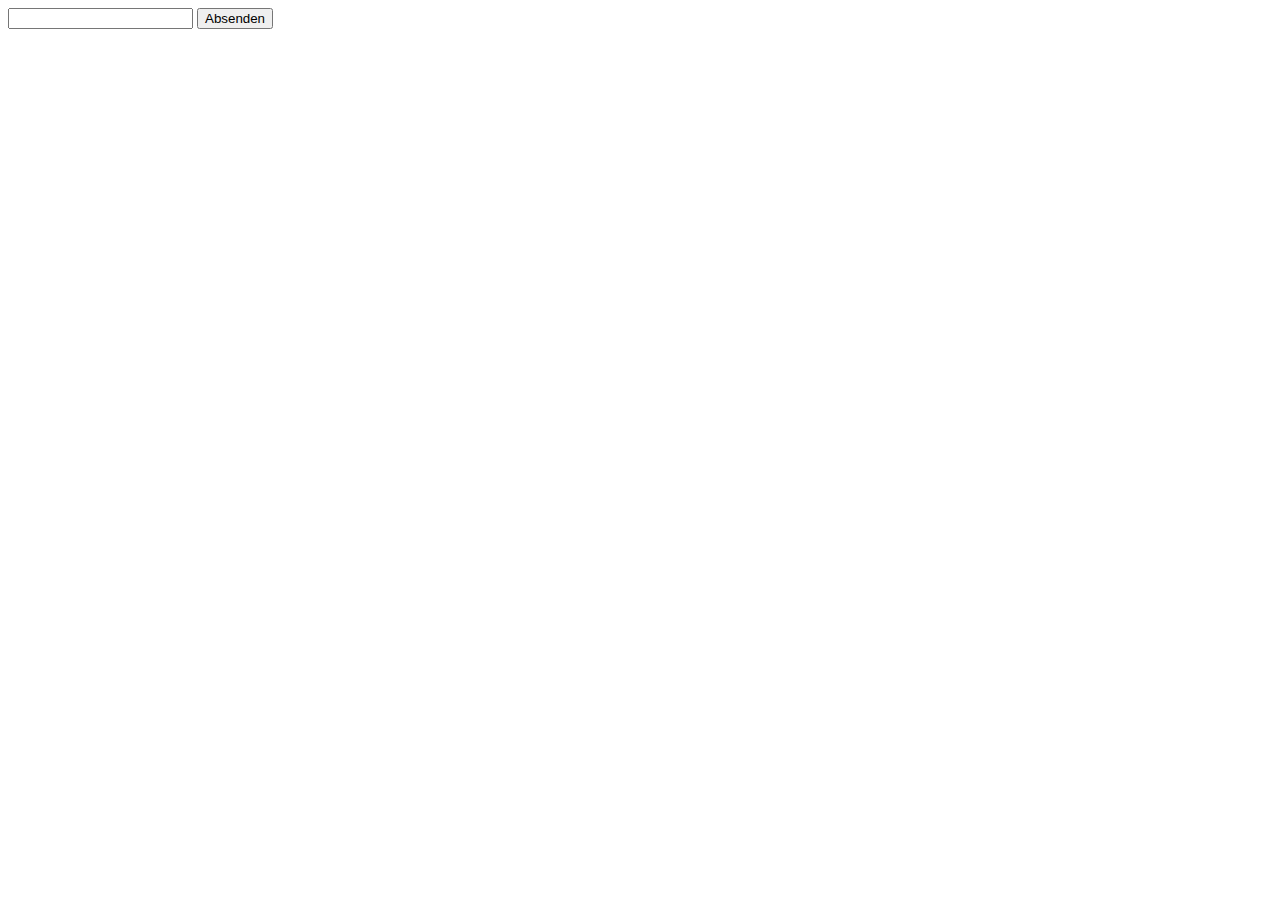
==== weather/index.html @ 1ae4c052 "show weather at gera" ====
<!DOCTYPE html>
<html lang="en">
<head>
    <meta charset="UTF-8">
    <meta http-equiv="X-UA-Compatible" content="IE=edge">
    <meta name="viewport" content="width=device-width, initial-scale=1.0">
    <title>Weather App</title>
</head>
<body>
    <div id="div1"></div>
    <input type="text" id="city">
    <button id="absenden">Absenden</button>
    <script src="index.js"></script>
</body>
</html>
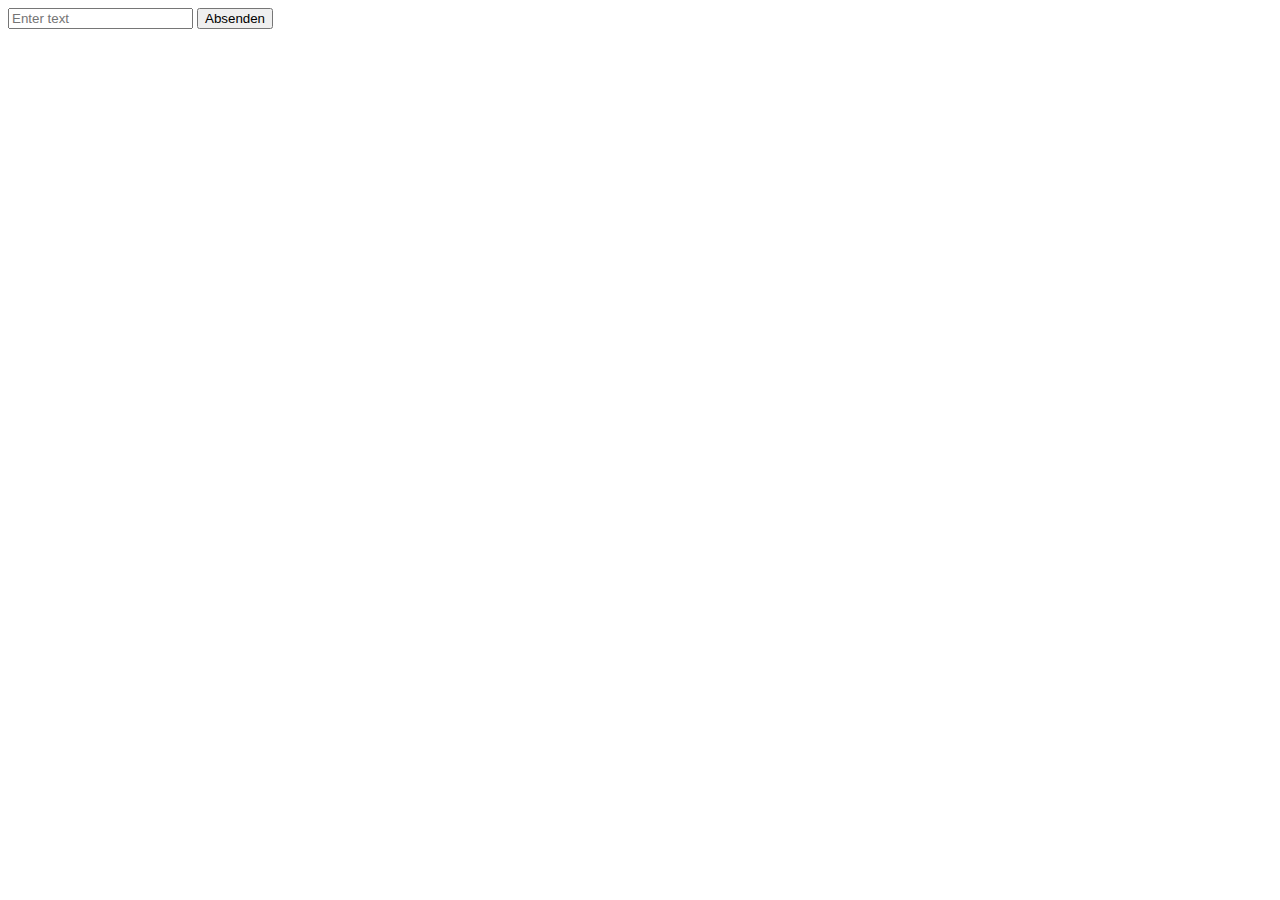
==== commit 26b2b2c5: "input dynamic city´s" ====
--- a/weather/index.html
+++ b/weather/index.html
@@ -5,10 +5,11 @@
     <meta http-equiv="X-UA-Compatible" content="IE=edge">
     <meta name="viewport" content="width=device-width, initial-scale=1.0">
     <title>Weather App</title>
+    <link rel="stylesheet" href="style.css">
 </head>
 <body>
     <div id="div1"></div>
-    <input type="text" id="city">
+    <input type="text" placeholder="Enter text"">
     <button id="absenden">Absenden</button>
     <script src="index.js"></script>
 </body>
--- a/weather/style.css
+++ b/weather/style.css
@@ -0,0 +1,11 @@
+.card {
+    /* Add shadows to create the "card" effect */
+    box-shadow: 0 4px 8px 0 rgba(0,0,0,0.2);
+    transition: 0.3s;
+  }
+  
+  /* On mouse-over, add a deeper shadow */
+  .card:hover {
+    box-shadow: 0 8px 16px 0 rgba(0,0,0,0.2);
+  }
+  